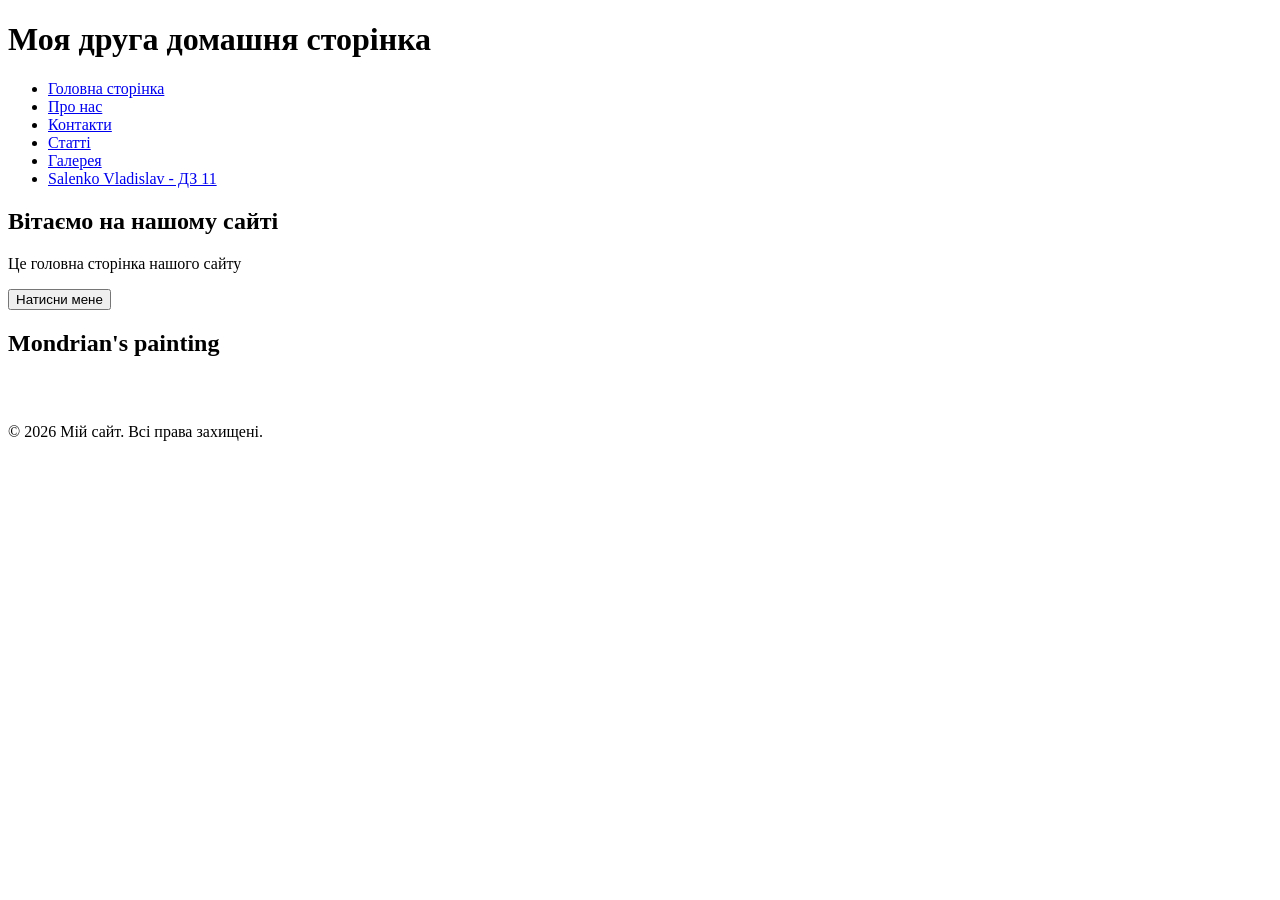
==== index.html @ d6bde2a8 "ДЗ-11" ====
<!doctype html>
<html lang="en">
  <head>
    <meta charset="UTF-8" />
    <meta name="viewport" content="width=device-width, initial-scale=1.0" />
    <link rel="stylesheet" href="style.css" />
    <title>Головна сторінка</title>
  </head>

  <body>
    <!-- Меню навігації -->
    <h1>Моя друга домашня сторінка</h1>
    <nav>
      <ul>
        <li><a href="#index-2.html" id="index-2.html">Головна сторінка</a></li>
        <li><a href="#about.html" id="about.html">Про нас</a></li>
        <li><a href="#contacts.html" id="contacts.html">Контакти</a></li>
        <li><a href="#articles.html" id="articles.html">Статті</a></li>
        <li><a href="#gallery.html" id="gallery.html">Галерея</a></li>
        <li><a href="./salenko/salenko-11" id="salenko-11">Salenko Vladislav - ДЗ 11</a></li>
      </ul>
    </nav>

    <div>
      <h2>Вітаємо на нашому сайті</h2>
      <p>Це головна сторінка нашого сайту</p>
      <button type="button" onclick="alert('Привіт!')">Натисни мене</button>
    </div>
    <div>
      <h2>Mondrian's painting</h2>
      <div class="table_container">
        <table>
          <tr class="height_13">
            <td colspan="2"></td>
            <td colspan="2" class="width_45"></td>
            <td colspan="2" class="yellow width_28"></td>
            <td rowspan="4" class="width_5"></td>
          </tr>
          <tr class="height_25">
            <td class="width_10"></td>
            <td colspan="3" rowspan="2" class="red width_50"></td>
            <td colspan="2" class="yellow width_28"></td>
          </tr>
          <tr class="height_25">
            <td rowspan="2" class="width_10"></td>
            <td></td>
            <td></td>
          </tr>
          <tr class="height_13">
            <td colspan="2" rowspan="2" class="black width_28"></td>
            <td></td>
            <td colspan="2"></td>
          </tr>
          <tr class="height_13">
            <td rowspan="3" class="yellow width_10"></td>
            <td></td>
            <td colspan="2" rowspan="2" class="blue width_28"></td>
            <td rowspan="3" class="red width_5"></td>
          </tr>
          <tr>
            <td colspan="2" rowspan="2"></td>
            <td class="black width_28"></td>
          </tr>
          <tr>
            <td colspan="3"></td>
          </tr>
        </table>
      </div>
    </div>
    <footer>
      <p>&copy; 2026 Мій сайт. Всі права захищені.</p>
    </footer>
  </body>
</html>
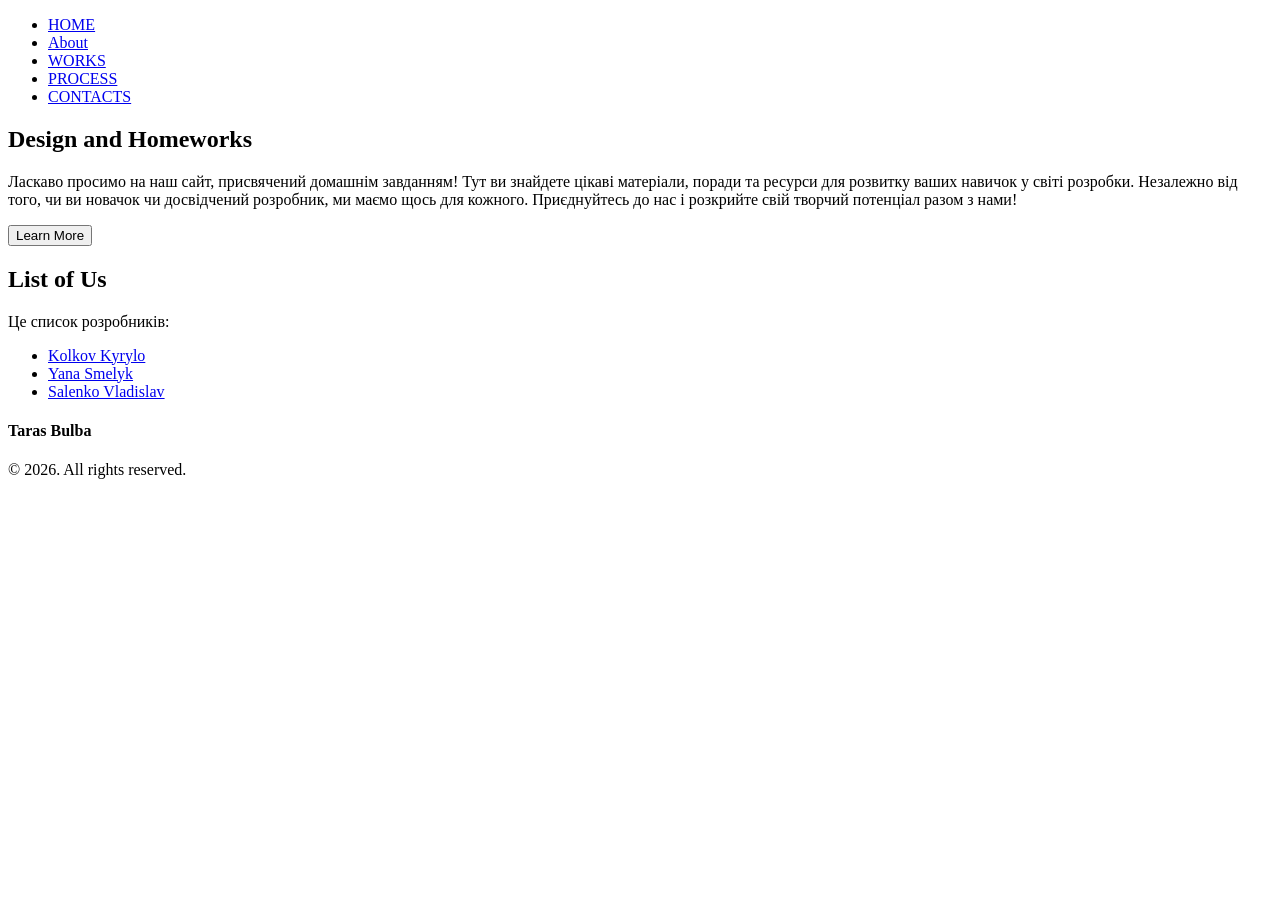
==== commit f752ddc6: "fixed link to my folder in main index.html" ====
--- a/index.html
+++ b/index.html
@@ -1,74 +1,81 @@
 <!doctype html>
-<html lang="en">
+<html lang="uk">
   <head>
     <meta charset="UTF-8" />
-    <meta name="viewport" content="width=device-width, initial-scale=1.0" />
+    <meta
+      name="viewport"
+      content="width=device-width, initial-scale=1.0 maximum-scale=1.0 minimum-scale=1.0"
+    />
+    <link rel="preconnect" href="https://fonts.googleapis.com" />
+    <link rel="preconnect" href="https://fonts.gstatic.com" crossorigin />
+    <link
+      href="https://fonts.googleapis.com/css2?family=Roboto:ital,wght@0,100..900;1,100..900&display=swap"
+      rel="stylesheet"
+    />
+    <link rel="stylesheet" href="normalize.css" />
     <link rel="stylesheet" href="style.css" />
+
     <title>Головна сторінка</title>
   </head>
 
   <body>
-    <!-- Меню навігації -->
-    <h1>Моя друга домашня сторінка</h1>
-    <nav>
-      <ul>
-        <li><a href="#index-2.html" id="index-2.html">Головна сторінка</a></li>
-        <li><a href="#about.html" id="about.html">Про нас</a></li>
-        <li><a href="#contacts.html" id="contacts.html">Контакти</a></li>
-        <li><a href="#articles.html" id="articles.html">Статті</a></li>
-        <li><a href="#gallery.html" id="gallery.html">Галерея</a></li>
-        <li><a href="./salenko/salenko-11" id="salenko-11">Salenko Vladislav - ДЗ 11</a></li>
-      </ul>
-    </nav>
-
-    <div>
-      <h2>Вітаємо на нашому сайті</h2>
-      <p>Це головна сторінка нашого сайту</p>
-      <button type="button" onclick="alert('Привіт!')">Натисни мене</button>
-    </div>
-    <div>
-      <h2>Mondrian's painting</h2>
-      <div class="table_container">
-        <table>
-          <tr class="height_13">
-            <td colspan="2"></td>
-            <td colspan="2" class="width_45"></td>
-            <td colspan="2" class="yellow width_28"></td>
-            <td rowspan="4" class="width_5"></td>
-          </tr>
-          <tr class="height_25">
-            <td class="width_10"></td>
-            <td colspan="3" rowspan="2" class="red width_50"></td>
-            <td colspan="2" class="yellow width_28"></td>
-          </tr>
-          <tr class="height_25">
-            <td rowspan="2" class="width_10"></td>
-            <td></td>
-            <td></td>
-          </tr>
-          <tr class="height_13">
-            <td colspan="2" rowspan="2" class="black width_28"></td>
-            <td></td>
-            <td colspan="2"></td>
-          </tr>
-          <tr class="height_13">
-            <td rowspan="3" class="yellow width_10"></td>
-            <td></td>
-            <td colspan="2" rowspan="2" class="blue width_28"></td>
-            <td rowspan="3" class="red width_5"></td>
-          </tr>
-          <tr>
-            <td colspan="2" rowspan="2"></td>
-            <td class="black width_28"></td>
-          </tr>
-          <tr>
-            <td colspan="3"></td>
-          </tr>
-        </table>
-      </div>
-    </div>
-    <footer>
-      <p>&copy; 2026 Мій сайт. Всі права захищені.</p>
+    <header class="header container">
+      <nav class="header__nav">
+        <ul class="header__menu">
+          <li class="header__item">
+            <a href="#" class="header__link header__link-active">HOME</a>
+          </li>
+          <li class="header__item">
+            <a href="#" class="header__link">About</a>
+          </li>
+          <li class="header__item">
+            <a href="#" class="header__link">WORKS</a>
+          </li>
+          <li class="header__item">
+            <a href="#" class="header__link">PROCESS</a>
+          </li>
+          <li class="header__item">
+            <a href="#" class="header__link">CONTACTS</a>
+          </li>
+        </ul>
+      </nav>
+    </header>
+    <main>
+      <section class="promo container">
+        <h1 class="promo__title">Design and Homeworks</h1>
+        <p class="promo__description">
+          Ласкаво просимо на наш сайт, присвячений домашнім завданням! Тут ви
+          знайдете цікаві матеріали, поради та ресурси для розвитку ваших
+          навичок у світі розробки. Незалежно від того, чи ви новачок чи
+          досвідчений розробник, ми маємо щось для кожного. Приєднуйтесь до нас
+          і розкрийте свій творчий потенціал разом з нами!
+        </p>
+        <button class="promo__button">Learn More</button>
+      </section>
+      <section class="about container">
+        <h2 class="section__title">List of Us</h2>
+        <p class="section__description"></p>
+        <div>
+          <p>Це список розробників:</p>
+          <ul>
+            <li>
+              <a href="./kolkov/index.html">Kolkov Kyrylo</a>
+            </li>
+            <li>
+              <a href="./smelyk/index.html" id="yana_smelyk"
+                >Yana Smelyk</a
+              >
+            </li>
+            <li>
+              <a href="./salenko/index.html">Salenko Vladislav</a>
+            </li>
+          </ul>
+        </div>
+      </section>
+    </main>
+    <footer class="footer container">
+      <h4 class="footer__name">Taras Bulba</h4>
+      <p class="footer__copy">&copy; 2026. All rights reserved.</p>
     </footer>
   </body>
 </html>
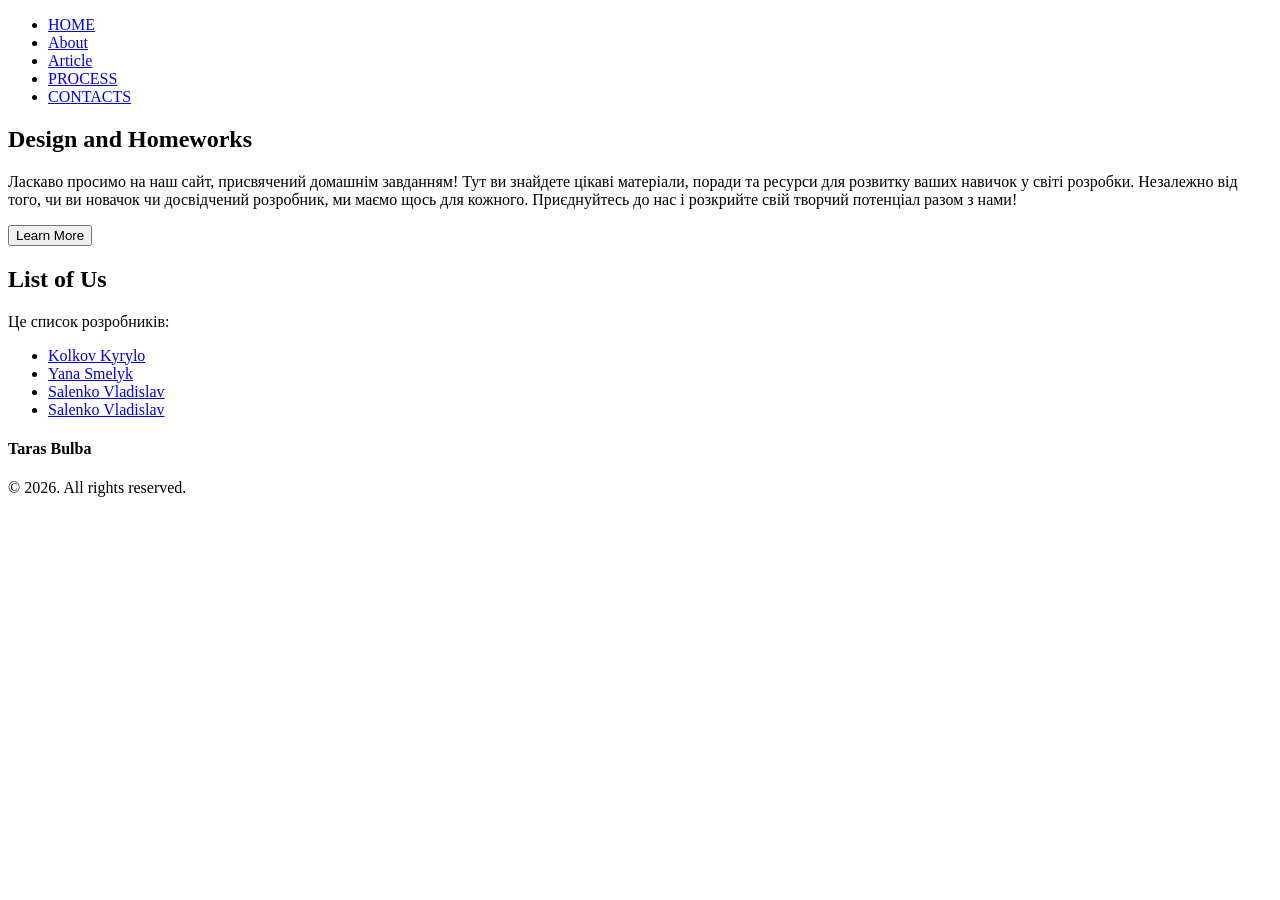
==== commit 821b7741: "up" ====
--- a/index.html
+++ b/index.html
@@ -26,10 +26,10 @@
             <a href="#" class="header__link header__link-active">HOME</a>
           </li>
           <li class="header__item">
-            <a href="#" class="header__link">About</a>
+            <a href="pages/about.html" class="header__link">About</a>
           </li>
           <li class="header__item">
-            <a href="#" class="header__link">WORKS</a>
+            <a href="pages/article.html" class="header__link">Article</a>
           </li>
           <li class="header__item">
             <a href="#" class="header__link">PROCESS</a>
@@ -69,6 +69,9 @@
             <li>
               <a href="./salenko/index.html">Salenko Vladislav</a>
             </li>
+            <li>
+              <a href="./Baobab/index.html">Salenko Vladislav</a>
+            </li>
           </ul>
         </div>
       </section>
